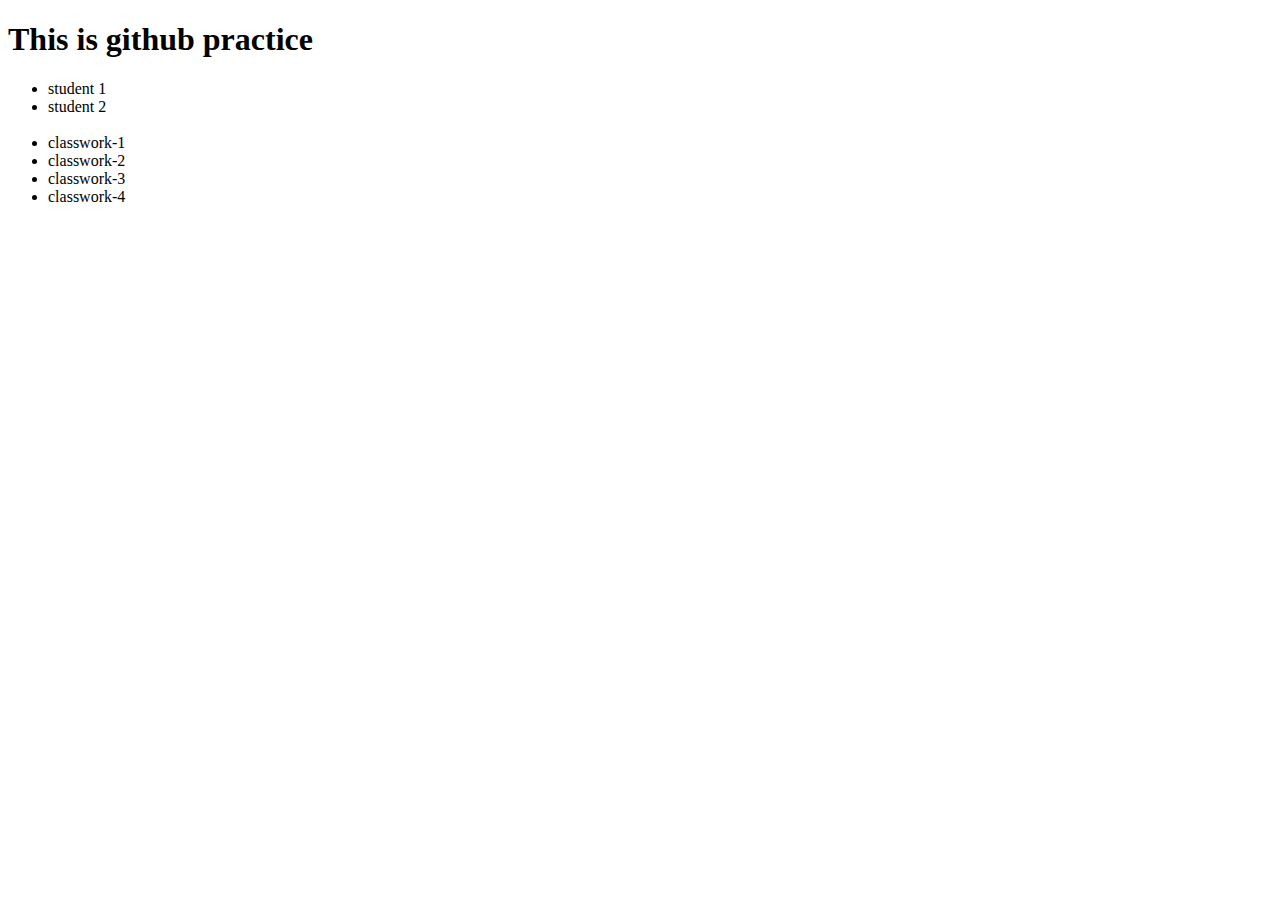
==== index.html @ a5b69615 "git commit" ====
<!DOCTYPE html>
<html lang="en">
<head>
    <meta charset="UTF-8">
    <meta name="viewport" content="width=<device-width>, initial-scale=1.0">
    <title>Document</title>
</head>
<body>
    <h1>This is github practice</h1>
    <ul>
        <li>
            student 1
        </li>
        <li>student 2</li>
        <li style="display:none;">student 3</li>
        <li style="visibility: hidden;">student 2</li>
        <li>classwork-1</li>
        <li>classwork-2</li>
        <li>classwork-3</li>
        <li>classwork-4</li>
    </ul>

</body>
</html>
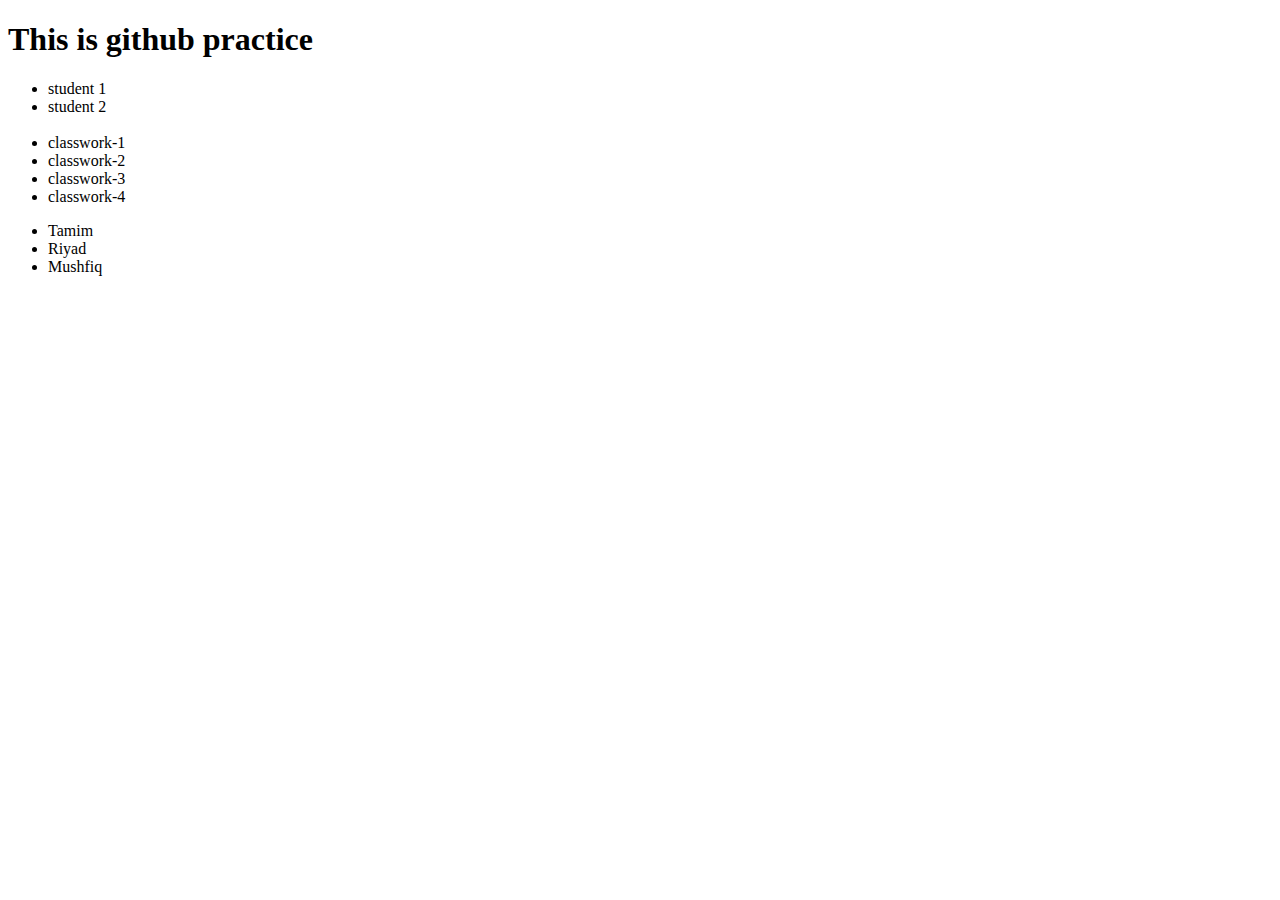
==== commit 1406db0c: "add code from new branch" ====
--- a/index.html
+++ b/index.html
@@ -19,6 +19,10 @@
         <li>classwork-3</li>
         <li>classwork-4</li>
     </ul>
-
+<ul>
+    <li>Tamim</li>
+    <li>Riyad</li>
+    <li>Mushfiq</li>
+</ul>
 </body>
 </html>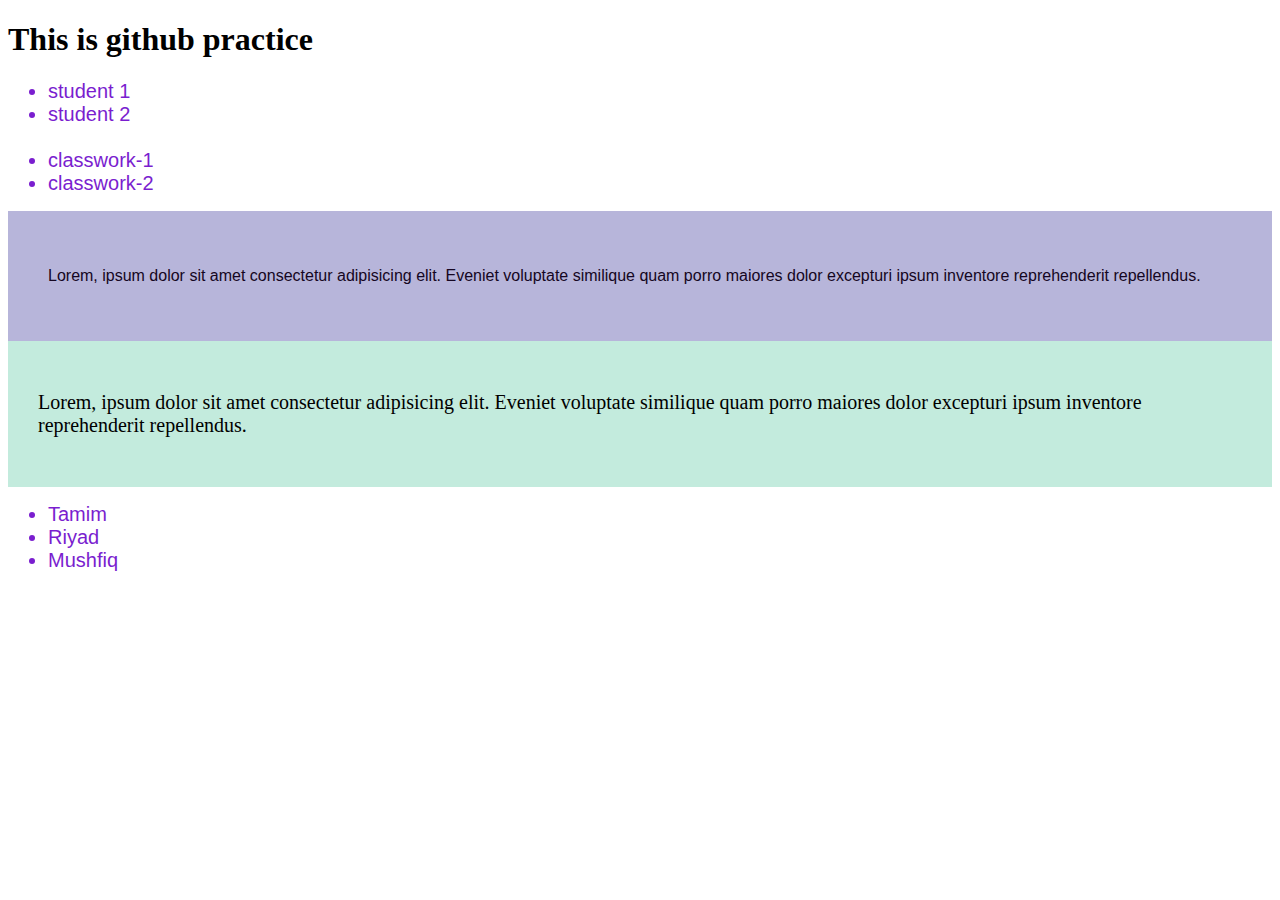
==== commit 7f498af5: "updated classworkh" ====
--- a/index.html
+++ b/index.html
@@ -3,7 +3,8 @@
 <head>
     <meta charset="UTF-8">
     <meta name="viewport" content="width=<device-width>, initial-scale=1.0">
-    <title>Document</title>
+    <title>classwork</title>
+    <link rel="stylesheet" href="style.css">
 </head>
 <body>
     <h1>This is github practice</h1>
@@ -16,9 +17,14 @@
         <li style="visibility: hidden;">student 2</li>
         <li>classwork-1</li>
         <li>classwork-2</li>
-        <li>classwork-3</li>
-        <li>classwork-4</li>
     </ul>
+    <div class="one">
+        <p>Lorem, ipsum dolor sit amet consectetur adipisicing elit. Eveniet voluptate similique quam porro maiores dolor excepturi ipsum inventore reprehenderit repellendus.</p>
+    </div>
+    <div class="two">
+        <p>Lorem, ipsum dolor sit amet consectetur adipisicing elit. Eveniet voluptate similique quam porro maiores dolor excepturi ipsum inventore reprehenderit repellendus.</p>
+    </div>
+    
 <ul>
     <li>Tamim</li>
     <li>Riyad</li>
--- a/style.css
+++ b/style.css
@@ -0,0 +1,14 @@
+.one{
+    background-color: rgb(183, 181, 218);visibility:visible; font-family:'Lucida Sans', 'Lucida Sans Regular', 'Lucida Grande', 'Lucida Sans Unicode', Geneva, Verdana, sans-serif ;padding: 40px;color: rgb(21, 6, 34);
+}
+li{font-size: 20px;font-family: 'Franklin Gothic Medium', 'Arial Narrow', Arial, sans-serif;color: rgb(122, 30, 207);}
+.two{
+    background-color: rgb(195, 235, 221);padding: 30px;font-size: 20px;
+}
+.Container{
+    background-image: url(./IMG_2707.jpg);
+    height: 100vh;
+    background-repeat: no-repeat;
+    background-size: cover;
+    background-position: center;   
+}